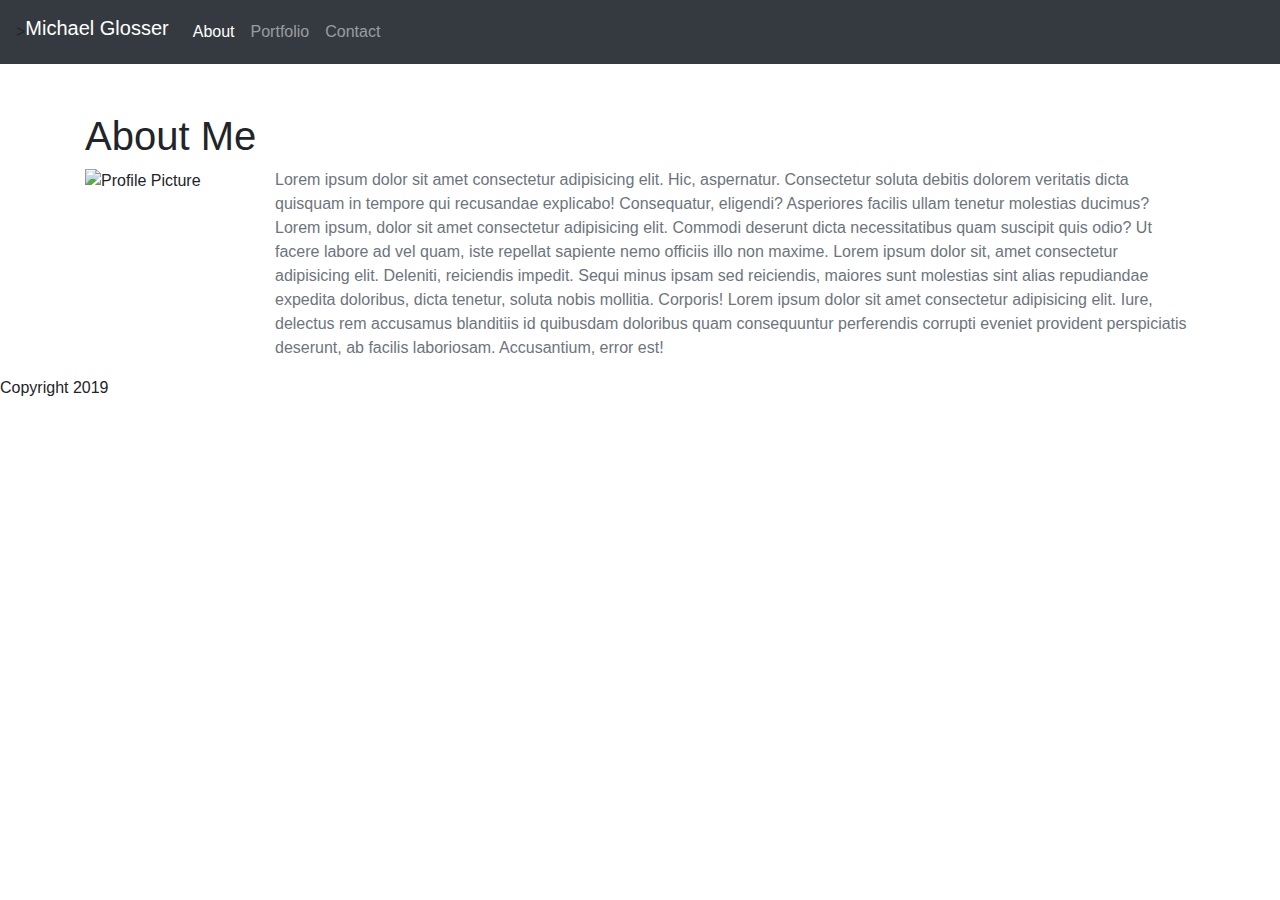
==== index.html @ ff2b6882 "initial site files" ====
<!DOCTYPE html>
<html lang="en-us">
<head>
    <meta charset="UTF-8">
    <meta name="viewport" content="width=device-width, initial-scale=1.0">
    <title>Basic-Portfolio</title>
    <link rel="stylesheet" href="../bootstrap-portfolio/assets/css/reset.css">
    <link rel="stylesheet" href="https://stackpath.bootstrapcdn.com/bootstrap/4.3.1/css/bootstrap.min.css" integrity="sha384-ggOyR0iXCbMQv3Xipma34MD+dH/1fQ784/j6cY/iJTQUOhcWr7x9JvoRxT2MZw1T" crossorigin="anonymous">
    <link rel="stylesheet" href="../bootstrap-portfolio/assets/css/style.css">
</head>

<body>
    <header>
          <nav class="navbar navbar-expand-lg navbar-dark bg-dark">>
              <h1 class="navbar-brand">Michael Glosser</h1>
              <button class="navbar-toggler" type="button" data-toggle="collapse" data-target="#navbarNavAltMarkup" aria-controls="navbarNavAltMarkup" aria-expanded="false" aria-label="Toggle navigation">
                <span class="navbar-toggler-icon"></span>
              </button>
              <div class="collapse navbar-collapse" id="navbarNavAltMarkup">
                <div class="navbar-nav">
                  <a class="nav-item nav-link active" href="index.html">About <span class="sr-only">(current)</span></a>
                  <a class="nav-item nav-link" href="portfolio.html">Portfolio</a>
                  <a class="nav-item nav-link" href="contact.html">Contact</a>
                </div>
              </div>
            </nav>
    </header>
    <br>
    <br>

      <div class="container">
        <div class="row">
          <div class="col-md-12">
            <div class="page-header">
              <h1>About Me</h1>
            </div>
            <div class="row">
              <div class="col-md-2">
                <img src="../bootstrap-portfolio/assets/images/profile.jpeg" alt="Profile Picture">
              </div>
              <div class="col-md-10">
                <p class="text-muted">Lorem ipsum dolor sit amet consectetur adipisicing elit. Hic, aspernatur. 
                  Consectetur soluta debitis dolorem veritatis dicta quisquam in tempore qui recusandae explicabo! Consequatur, eligendi? 
                  Asperiores facilis ullam tenetur molestias ducimus? Lorem ipsum, dolor sit amet consectetur adipisicing elit.
                  Commodi deserunt dicta necessitatibus quam suscipit quis odio? Ut facere labore ad vel quam, iste repellat sapiente nemo officiis illo non maxime.
                  Lorem ipsum dolor sit, amet consectetur adipisicing elit. Deleniti, reiciendis impedit. 
                  Sequi minus ipsam sed reiciendis, maiores sunt molestias sint alias repudiandae expedita doloribus, dicta tenetur, soluta nobis mollitia. Corporis!
                  Lorem ipsum dolor sit amet consectetur adipisicing elit. Iure, delectus rem accusamus blanditiis id quibusdam doloribus quam consequuntur perferendis 
                  corrupti eveniet provident perspiciatis deserunt, ab facilis laboriosam. Accusantium, error est!
                </p>
              </div>
            </div>
          </div>
        </div>
      </div>
    <div class="footer"><p>Copyright 2019</p>
    </div>

  
  


<script src="https://code.jquery.com/jquery-3.3.1.slim.min.js" integrity="sha384-q8i/X+965DzO0rT7abK41JStQIAqVgRVzpbzo5smXKp4YfRvH+8abtTE1Pi6jizo" crossorigin="anonymous"></script>
<script src="https://cdnjs.cloudflare.com/ajax/libs/popper.js/1.14.7/umd/popper.min.js" integrity="sha384-UO2eT0CpHqdSJQ6hJty5KVphtPhzWj9WO1clHTMGa3JDZwrnQq4sF86dIHNDz0W1" crossorigin="anonymous"></script>
<script src="https://stackpath.bootstrapcdn.com/bootstrap/4.3.1/js/bootstrap.min.js" integrity="sha384-JjSmVgyd0p3pXB1rRibZUAYoIIy6OrQ6VrjIEaFf/nJGzIxFDsf4x0xIM+B07jRM" crossorigin="anonymous"></script>   
</body>

</html>
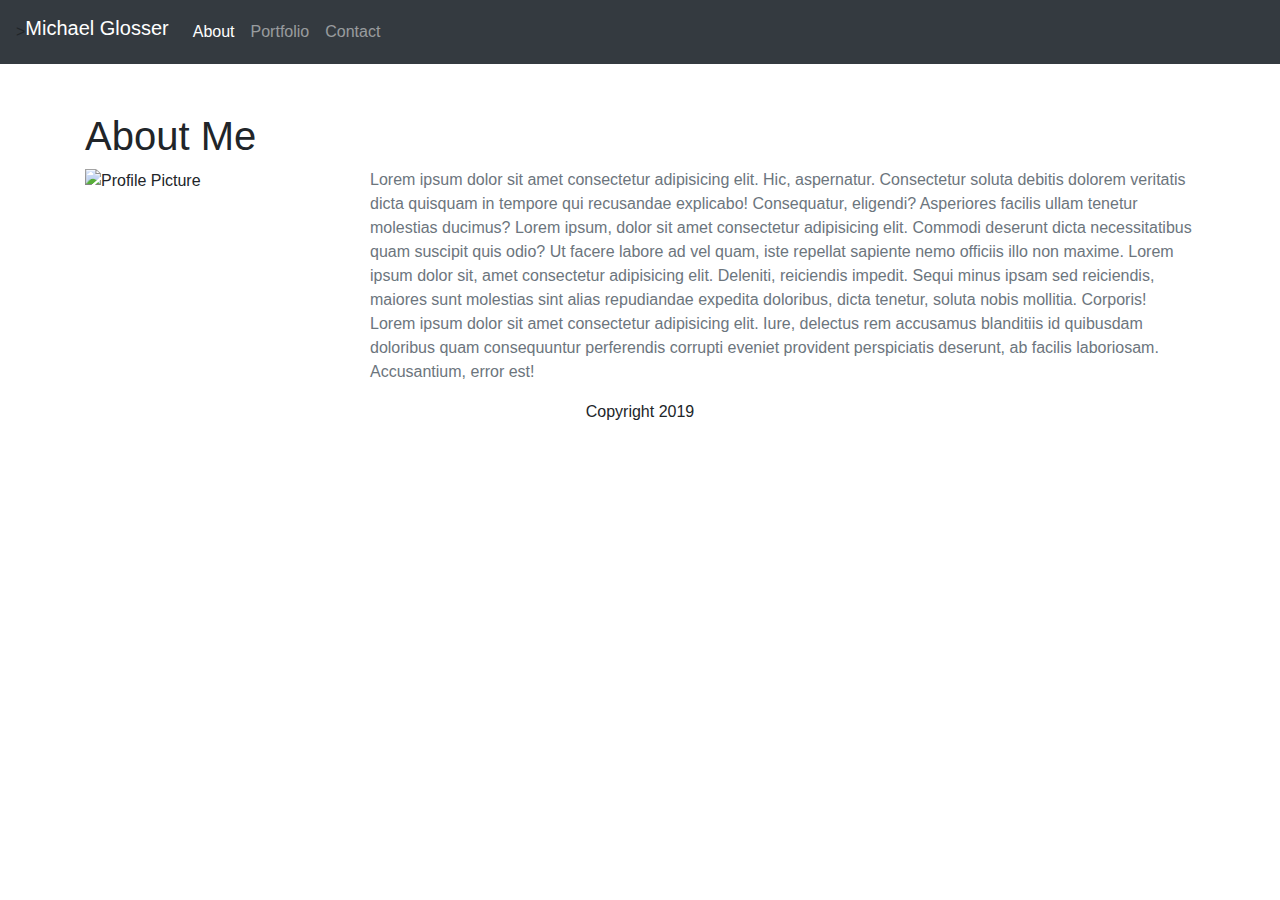
==== commit b617d03f: "updated site files" ====
--- a/index.html
+++ b/index.html
@@ -35,10 +35,10 @@
               <h1>About Me</h1>
             </div>
             <div class="row">
-              <div class="col-md-2">
-                <img src="../bootstrap-portfolio/assets/images/profile.jpeg" alt="Profile Picture">
+              <div class="col-md-3">
+                <img src="../bootstrap-portfolio2/assets/images/ancient-architecture-art-931317.jpeg" alt="Profile Picture" width="235px">
               </div>
-              <div class="col-md-10">
+              <div class="col-md-9">
                 <p class="text-muted">Lorem ipsum dolor sit amet consectetur adipisicing elit. Hic, aspernatur. 
                   Consectetur soluta debitis dolorem veritatis dicta quisquam in tempore qui recusandae explicabo! Consequatur, eligendi? 
                   Asperiores facilis ullam tenetur molestias ducimus? Lorem ipsum, dolor sit amet consectetur adipisicing elit.
@@ -53,10 +53,14 @@
           </div>
         </div>
       </div>
-    <div class="footer"><p>Copyright 2019</p>
-    </div>
-
-  
+      <div class="row">
+          <div class="col-md-12">
+            <div class="text-center">
+              <p>Copyright 2019</p>
+            </div>
+          </div>
+        </div>
+    
   
 
 
